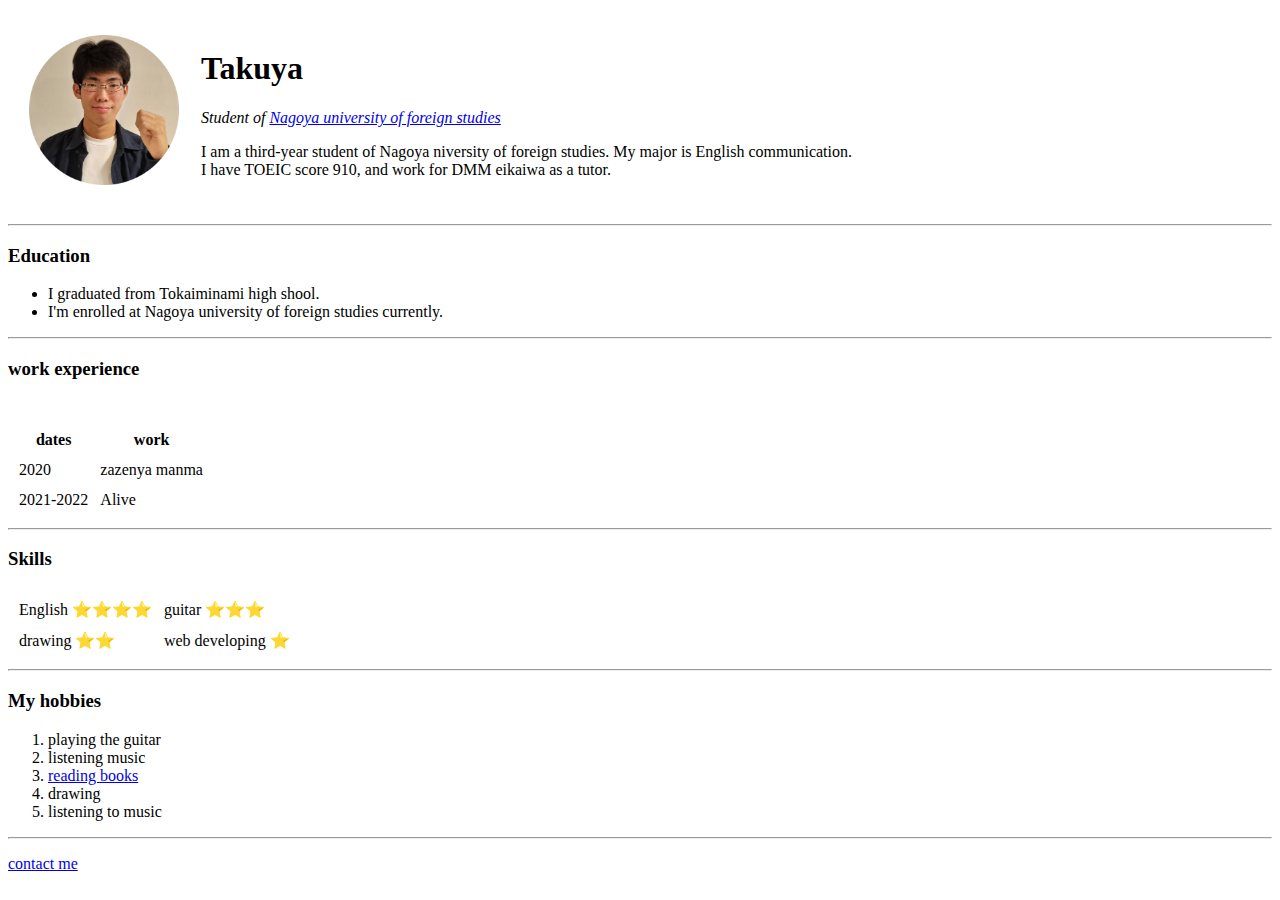
==== index.html @ 532e7051 "Add initial CV website files" ====
<!DOCTYPE html>
<html lang="en" dir="ltr">

<head>
  <meta charset="utf-8">
  <title>Takuya personal site</title>
</head>

<body>
  <table cellspacing="20">
    <tr>
      <td><img src="j2151 Taku 3のコピー-modified.png" alt="Takuya profile photo"
        width="150" height="150"></td>
      <td>  <h1>Takuya</h1>
        <p><em>Student of <a href="https://www-e.nufs.ac.jp/" target="_blank">Nagoya university of foreign studies</a></em></p>
        <p>I am a third-year student of Nagoya niversity of foreign studies.
          My major is English communication. <br />I have TOEIC score 910, and
          work for DMM eikaiwa as a tutor.</p></td>
    </tr>
  </table>

  <hr />

  <h3>Education</h3>
  <ul>
    <li>
      I graduated from Tokaiminami high shool.
    </li>
    <li>
      I'm enrolled at Nagoya university of foreign studies currently.
    </li>
  </ul>

  <hr>
  <h3>work experience</h3>
  <table cellspacing="10">

    <thead>
        <tr>
          <th>dates</th>
          <th>work</th>
        </tr>
    </thead>
    <tbody>
　　　　<tr>
         <td>2020</td>
         <td>zazenya manma</td>

      </tr>
    </tbody>
    <tfoot>
      <tr>
        <td>2021-2022</td>
        <td>Alive</td>
      </tr>
    </tfoot>
  </table>

  <hr>
  <h3>Skills</h3>
  <table cellspacing="10">
    <tr>
      <td>English ⭐️⭐️⭐️⭐️</td>
      <td>guitar ⭐️⭐️⭐️</td>
    </tr>

    <tr>
      <td>drawing ⭐️⭐️</td>
      <td>web developing ⭐️</td>
    </tr>

  </table>
  <hr>
  <h3>My hobbies</h3>
  <ol>
    <li>playing the guitar</li>
    <li>listening music</li>
    <li><a href="https://www.amazon.co.jp/ref=nav_logo" target="_blank">reading books</a></li>
    <li>drawing</li>
    <li>listening to music</li>
  </ol>
  <hr>

  <p><a href="contact.html" target="_blank">contact me</a></p>
</body>

</html>
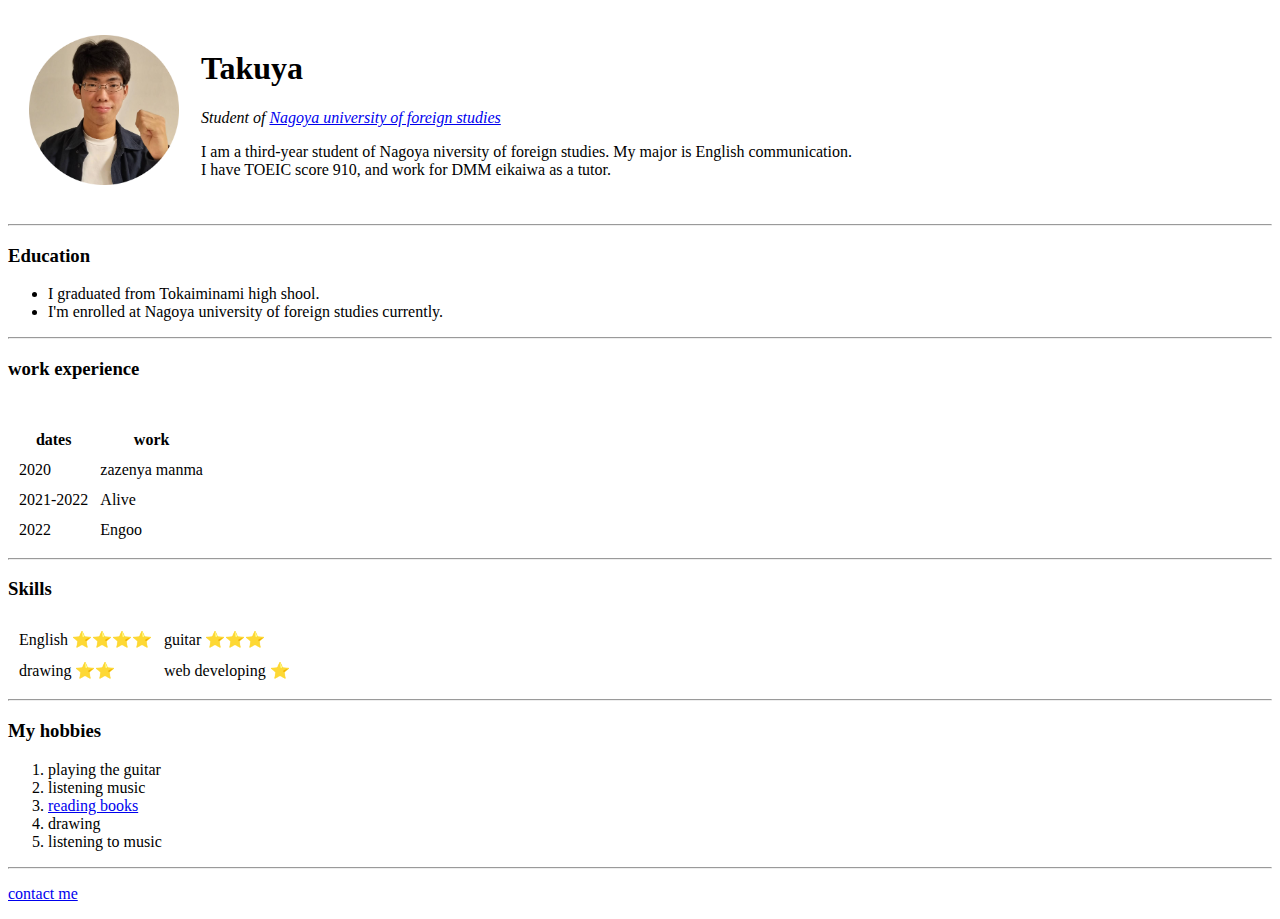
==== commit b9958f6d: "Update index.html" ====
--- a/index.html
+++ b/index.html
@@ -41,19 +41,26 @@
           <th>work</th>
         </tr>
     </thead>
-    <tbody>
-　　　　<tr>
+   
+　　　　    <tr>
          <td>2020</td>
          <td>zazenya manma</td>
 
       </tr>
-    </tbody>
-    <tfoot>
+    
+    
       <tr>
         <td>2021-2022</td>
         <td>Alive</td>
       </tr>
-    </tfoot>
+      
+       <tr>
+        <td>2022</td>
+        <td>Engoo</td>
+      </tr>
+    
+    
+    
   </table>
 
   <hr>
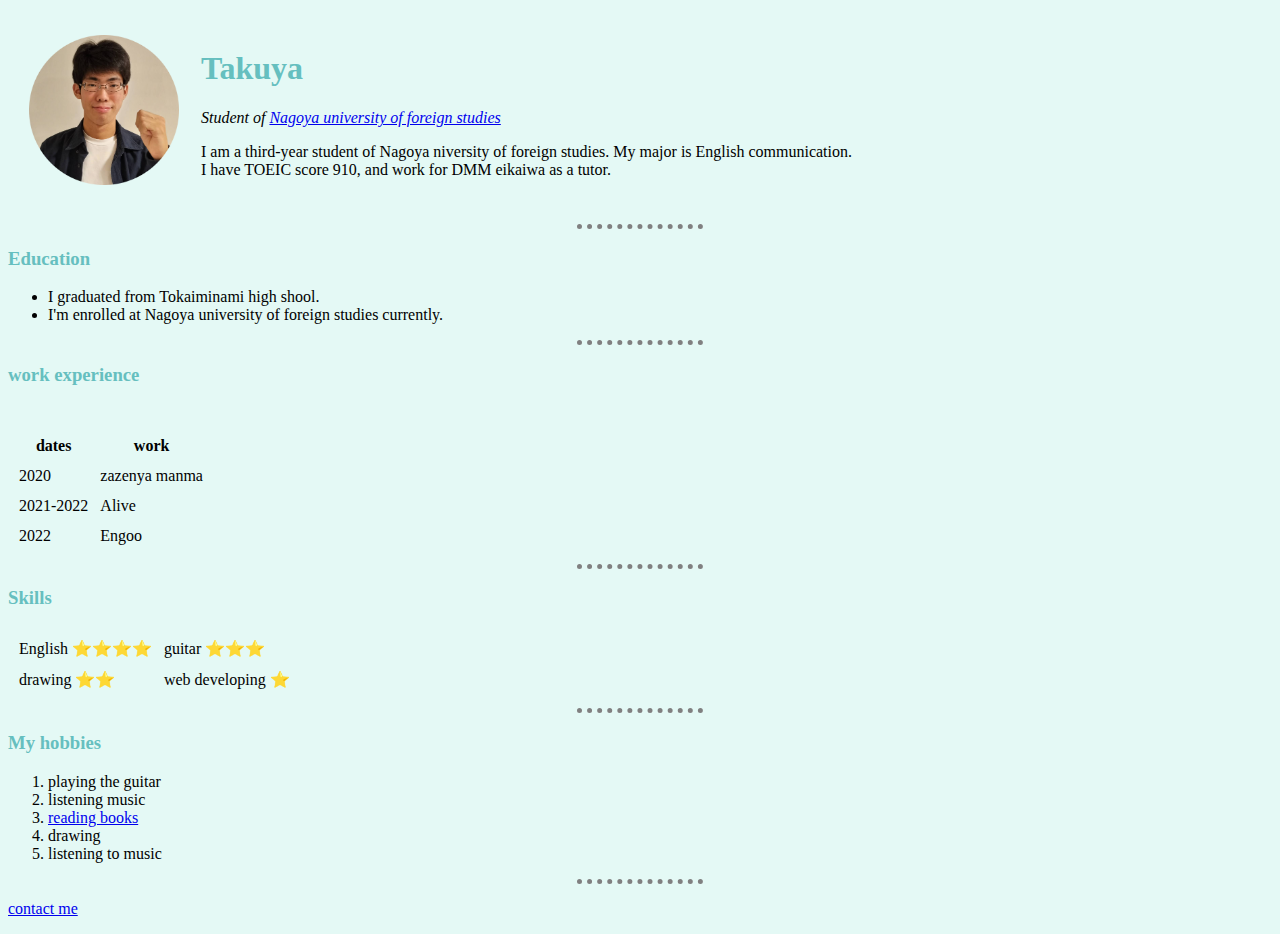
==== commit c720eff1: "Update index.html" ====
--- a/index.html
+++ b/index.html
@@ -4,6 +4,8 @@
 <head>
   <meta charset="utf-8">
   <title>Takuya personal site</title>
+  <link rel="stylesheet" href="css/styles.css">
+
 </head>
 
 <body>
@@ -19,7 +21,7 @@
     </tr>
   </table>
 
-  <hr />
+  <hr>
 
   <h3>Education</h3>
   <ul>
@@ -41,26 +43,20 @@
           <th>work</th>
         </tr>
     </thead>
-   
-　　　　    <tr>
+　　　　<tr>
          <td>2020</td>
          <td>zazenya manma</td>
+      </tr>
 
-      </tr>
-    
-    
       <tr>
         <td>2021-2022</td>
         <td>Alive</td>
       </tr>
-      
-       <tr>
+
+      <tr>
         <td>2022</td>
         <td>Engoo</td>
       </tr>
-    
-    
-    
   </table>
 
   <hr>
--- a/css/styles.css
+++ b/css/styles.css
@@ -0,0 +1,20 @@
+body {
+  background-color:#E4F9F5;
+}
+
+h1 {
+  color: #66BFBF;
+}
+
+h3 {
+  color: #66BFBF;
+}
+
+
+hr {
+  border-style: dotted none none;
+  border-color: grey;
+  border-width:5px;
+  width: 10%;
+
+}
